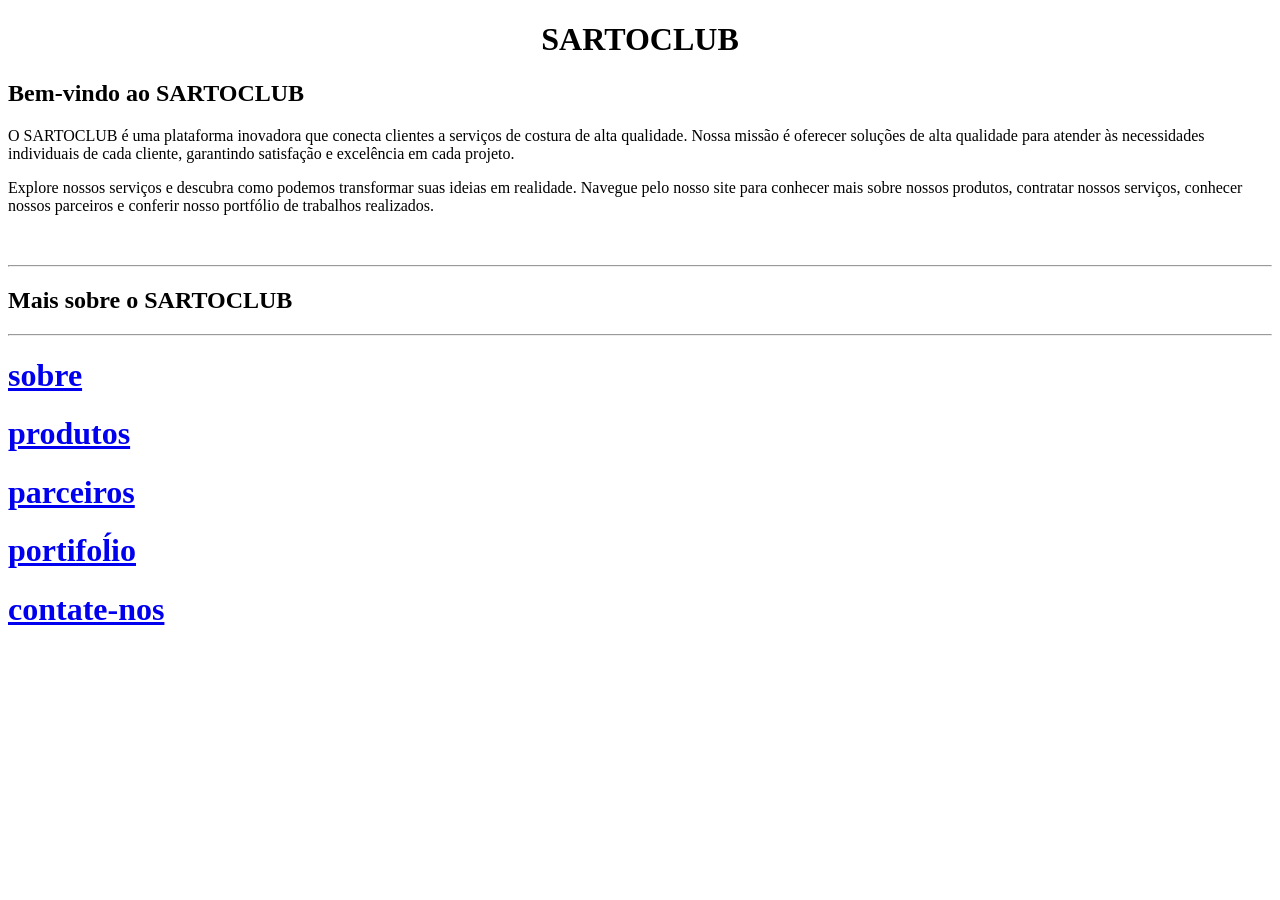
==== index.html @ b3a68f0a "Add files via upload" ====
<!DOCTYPE html>
<html lang="en">
<head>
    <meta charset="UTF-8">
    <meta name="viewport" content="width=device-width, initial-scale=1.0">
    <title>Document</title>
</head>
<body>
    <center><h1>SARTOCLUB</h1></center>
    <h2>Bem-vindo ao SARTOCLUB</h2>
    <p>O SARTOCLUB é uma plataforma inovadora que conecta clientes a serviços de costura de alta qualidade. Nossa missão é oferecer soluções de alta qualidade para atender às necessidades individuais de cada cliente, garantindo satisfação e excelência em cada projeto.</p>
    <p>
    </p>
    <p>Explore nossos serviços e descubra como podemos transformar suas ideias em realidade. Navegue pelo nosso site para conhecer mais sobre nossos produtos, contratar nossos serviços, conhecer nossos parceiros e conferir nosso portfólio de trabalhos realizados.</p>
     <p>
    <br>
    <hr>
    <h2>Mais sobre o SARTOCLUB</h2>
    <p>
    <hr>
    <h1> <a href="sobre.html">sobre</a></h1>
    <h1> <a href="produtos.html">produtos</a></h1>
    <h1> <a href="parceiros.html">parceiros</a></h1>
    <h1> <a href="portifoĺio.html">portifoĺio</a></h1>
    <h1> <a href="contate-nos.html">contate-nos</a></h1>
    
</body>
</html>
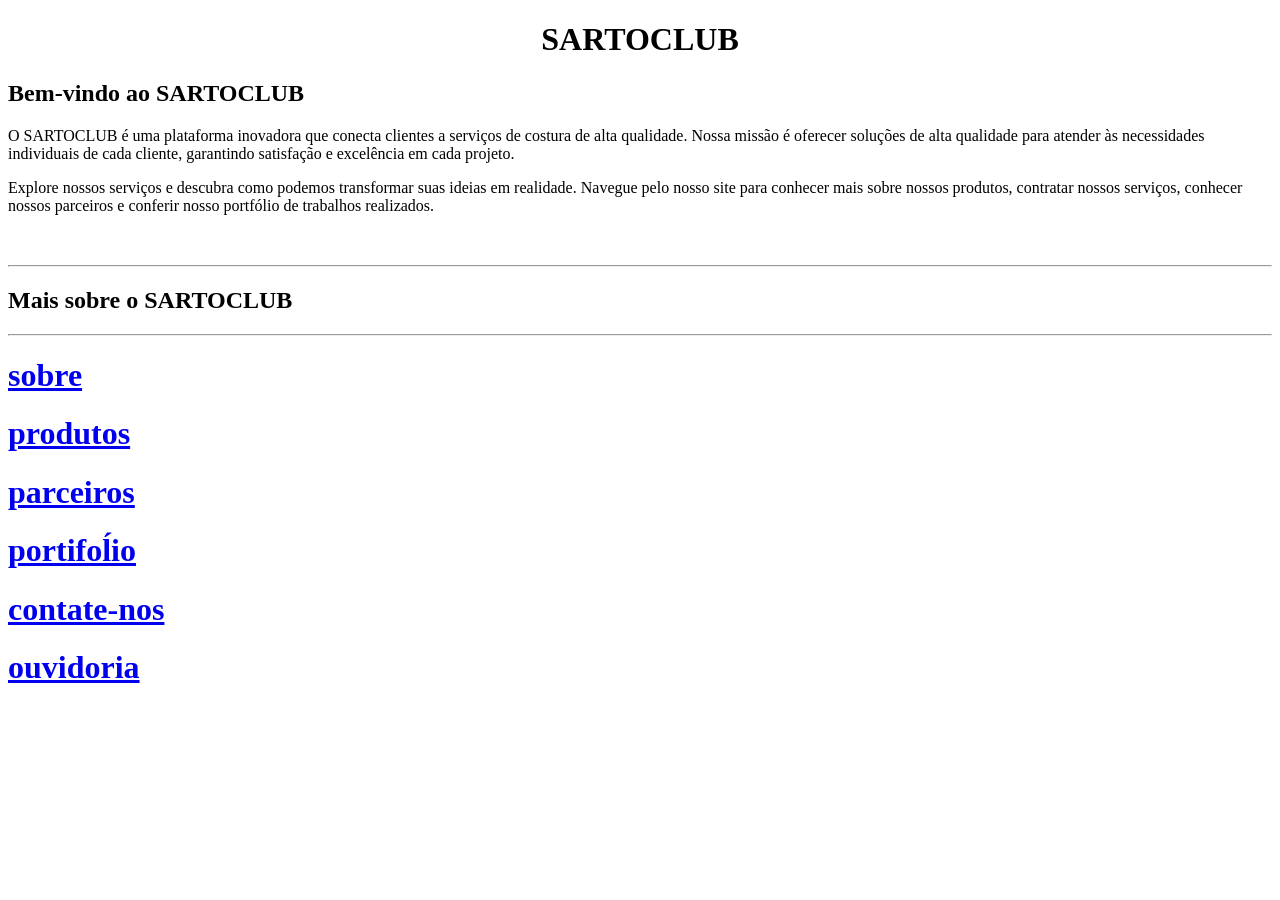
==== commit e2cb02e4: "Add files via upload" ====
--- a/index.html
+++ b/index.html
@@ -23,6 +23,6 @@
     <h1> <a href="parceiros.html">parceiros</a></h1>
     <h1> <a href="portifoĺio.html">portifoĺio</a></h1>
     <h1> <a href="contate-nos.html">contate-nos</a></h1>
-    
+    <h1> <a href="ouvidoria.html">ouvidoria</a></h1>
 </body>
 </html>
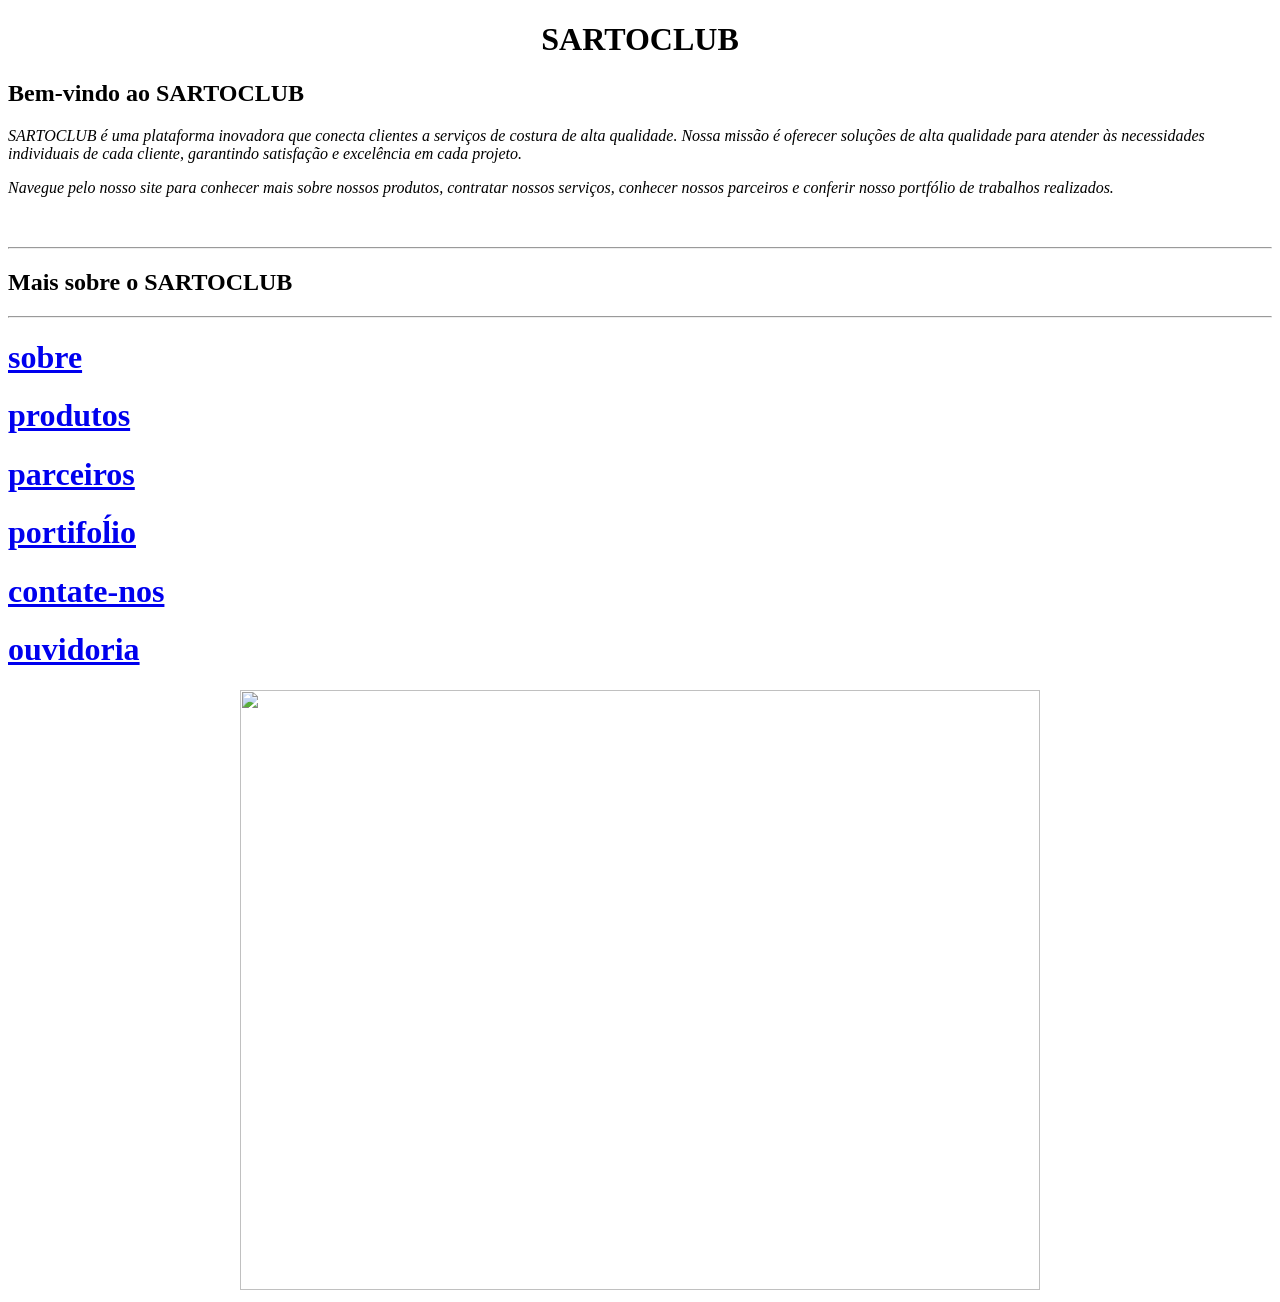
==== commit e9d5fb5d: "Add files via upload" ====
--- a/index.html
+++ b/index.html
@@ -8,21 +8,22 @@
 <body>
     <center><h1>SARTOCLUB</h1></center>
     <h2>Bem-vindo ao SARTOCLUB</h2>
-    <p>O SARTOCLUB é uma plataforma inovadora que conecta clientes a serviços de costura de alta qualidade. Nossa missão é oferecer soluções de alta qualidade para atender às necessidades individuais de cada cliente, garantindo satisfação e excelência em cada projeto.</p>
+    <em>SARTOCLUB é uma plataforma inovadora que conecta clientes a serviços de costura de alta qualidade. Nossa missão é oferecer soluções de alta qualidade para atender às necessidades individuais de cada cliente, garantindo satisfação e excelência em cada projeto.</em>
     <p>
     </p>
-    <p>Explore nossos serviços e descubra como podemos transformar suas ideias em realidade. Navegue pelo nosso site para conhecer mais sobre nossos produtos, contratar nossos serviços, conhecer nossos parceiros e conferir nosso portfólio de trabalhos realizados.</p>
+    <em>Navegue pelo nosso site para conhecer mais sobre nossos produtos, contratar nossos serviços, conhecer nossos parceiros e conferir nosso portfólio de trabalhos realizados.</em>
      <p>
     <br>
     <hr>
-    <h2>Mais sobre o SARTOCLUB</h2>
+    <strong><h2>Mais sobre o SARTOCLUB</h2></strong>
     <p>
     <hr>
     <h1> <a href="sobre.html">sobre</a></h1>
     <h1> <a href="produtos.html">produtos</a></h1>
-    <h1> <a href="parceiros.html">parceiros</a></h1>
+    <h1> <a href="parceiros.html">parceiros</a></h1>                                
     <h1> <a href="portifoĺio.html">portifoĺio</a></h1>
     <h1> <a href="contate-nos.html">contate-nos</a></h1>
-    <h1> <a href="ouvidoria.html">ouvidoria</a></h1>
-</body>
+    <h1> <a href="ouvidoria.html">ouvidoria</a></h1>                                    
+                                                                 <center><img src="Negona.jpg" width="800" height="600"></center>
+    <body>               
 </html>
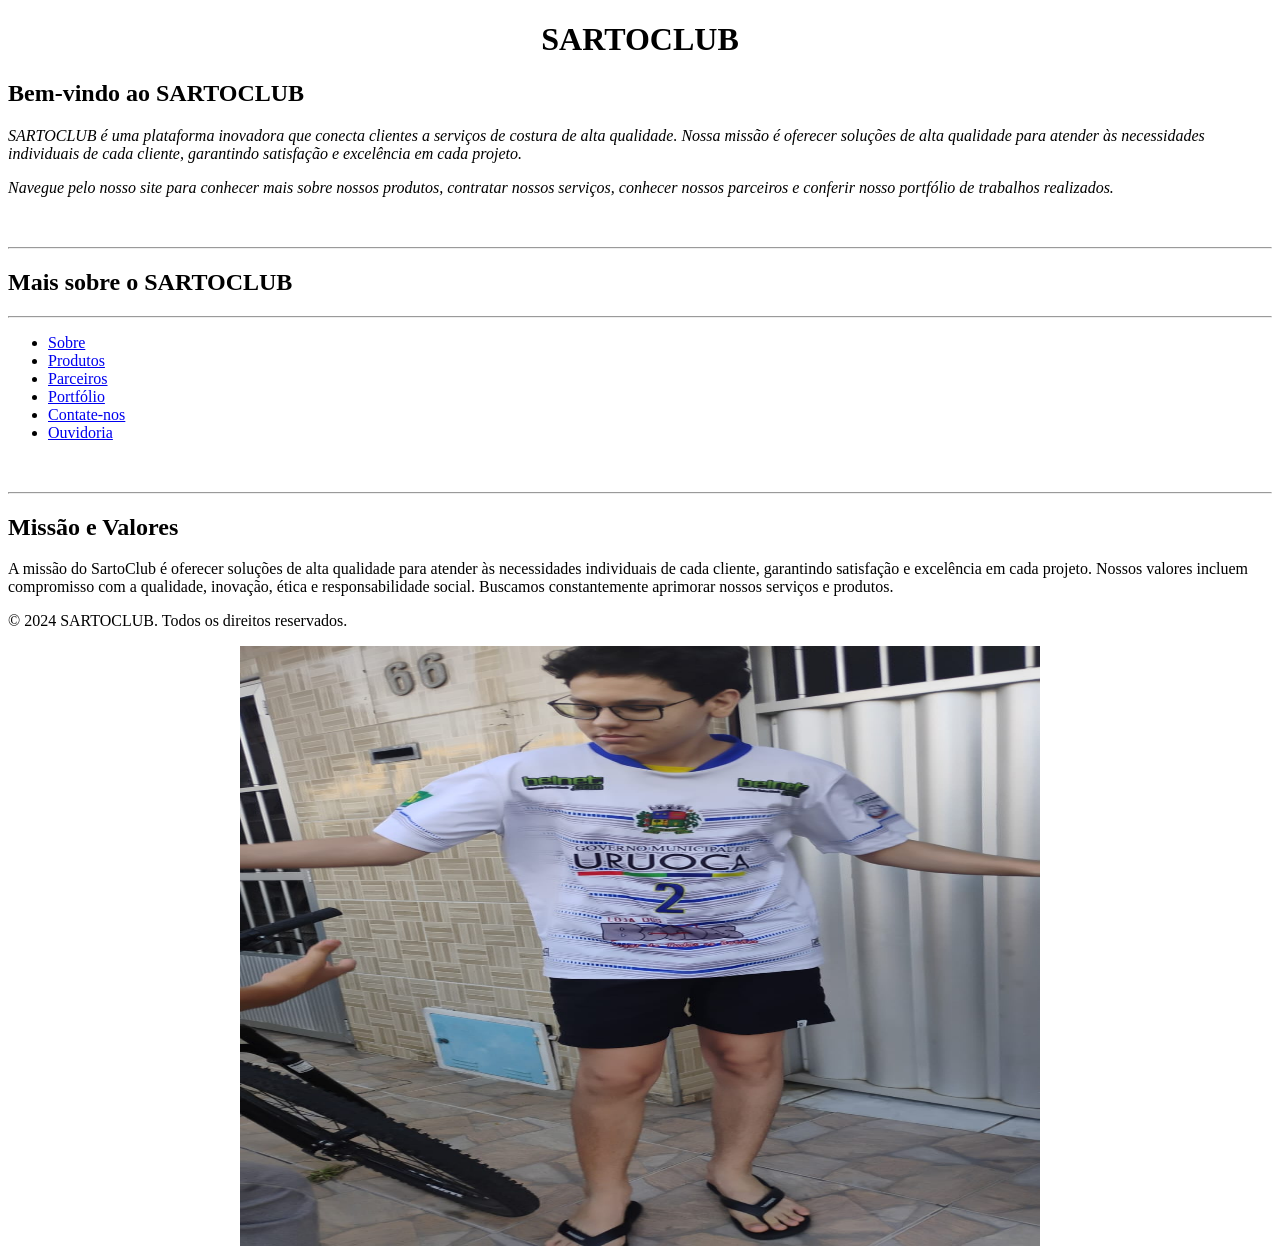
==== commit 6de8d2ec: "Add files via upload" ====
--- a/index.html
+++ b/index.html
@@ -1,10 +1,10 @@
 <!DOCTYPE html>
 <html lang="en">
-<head>
+<header>
     <meta charset="UTF-8">
     <meta name="viewport" content="width=device-width, initial-scale=1.0">
     <title>Document</title>
-</head>
+</header>
 <body>
     <center><h1>SARTOCLUB</h1></center>
     <h2>Bem-vindo ao SARTOCLUB</h2>
@@ -18,12 +18,25 @@
     <strong><h2>Mais sobre o SARTOCLUB</h2></strong>
     <p>
     <hr>
-    <h1> <a href="sobre.html">sobre</a></h1>
-    <h1> <a href="produtos.html">produtos</a></h1>
-    <h1> <a href="parceiros.html">parceiros</a></h1>                                
-    <h1> <a href="portifoĺio.html">portifoĺio</a></h1>
-    <h1> <a href="contate-nos.html">contate-nos</a></h1>
-    <h1> <a href="ouvidoria.html">ouvidoria</a></h1>                                    
-                                                                 <center><img src="Negona.jpg" width="800" height="600"></center>
+    <nav>
+        <ul>
+            <li><a href="sobre.html">Sobre</a></li>
+            <li><a href="produtos.html">Produtos</a></li>
+            <li><a href="parceiros.html">Parceiros</a></li>
+            <li><a href="portifoĺio.html">Portfólio</a></li>
+            <li><a href="contate-nos.html">Contate-nos</a></li>
+            <li><a href="ouvidoria.html">Ouvidoria</a></li>
+        </ul>
+    </nav>
+    <p>
+    <br>
+    <hr>
+    <h2>Missão e Valores</h2>
+    <p>A missão do SartoClub é oferecer soluções de alta qualidade para atender às necessidades individuais de cada cliente, garantindo satisfação e excelência em cada projeto. Nossos valores incluem compromisso com a qualidade, inovação, ética e responsabilidade social. Buscamos constantemente aprimorar nossos serviços e produtos.</p>
+    <p> 
+        <footer>
+            <p>© 2024 SARTOCLUB. Todos os direitos reservados.</p>
+        </footer>                               
+            <center><img src="Negona.jpg" width="800" height="600"></center>
     <body>               
 </html>
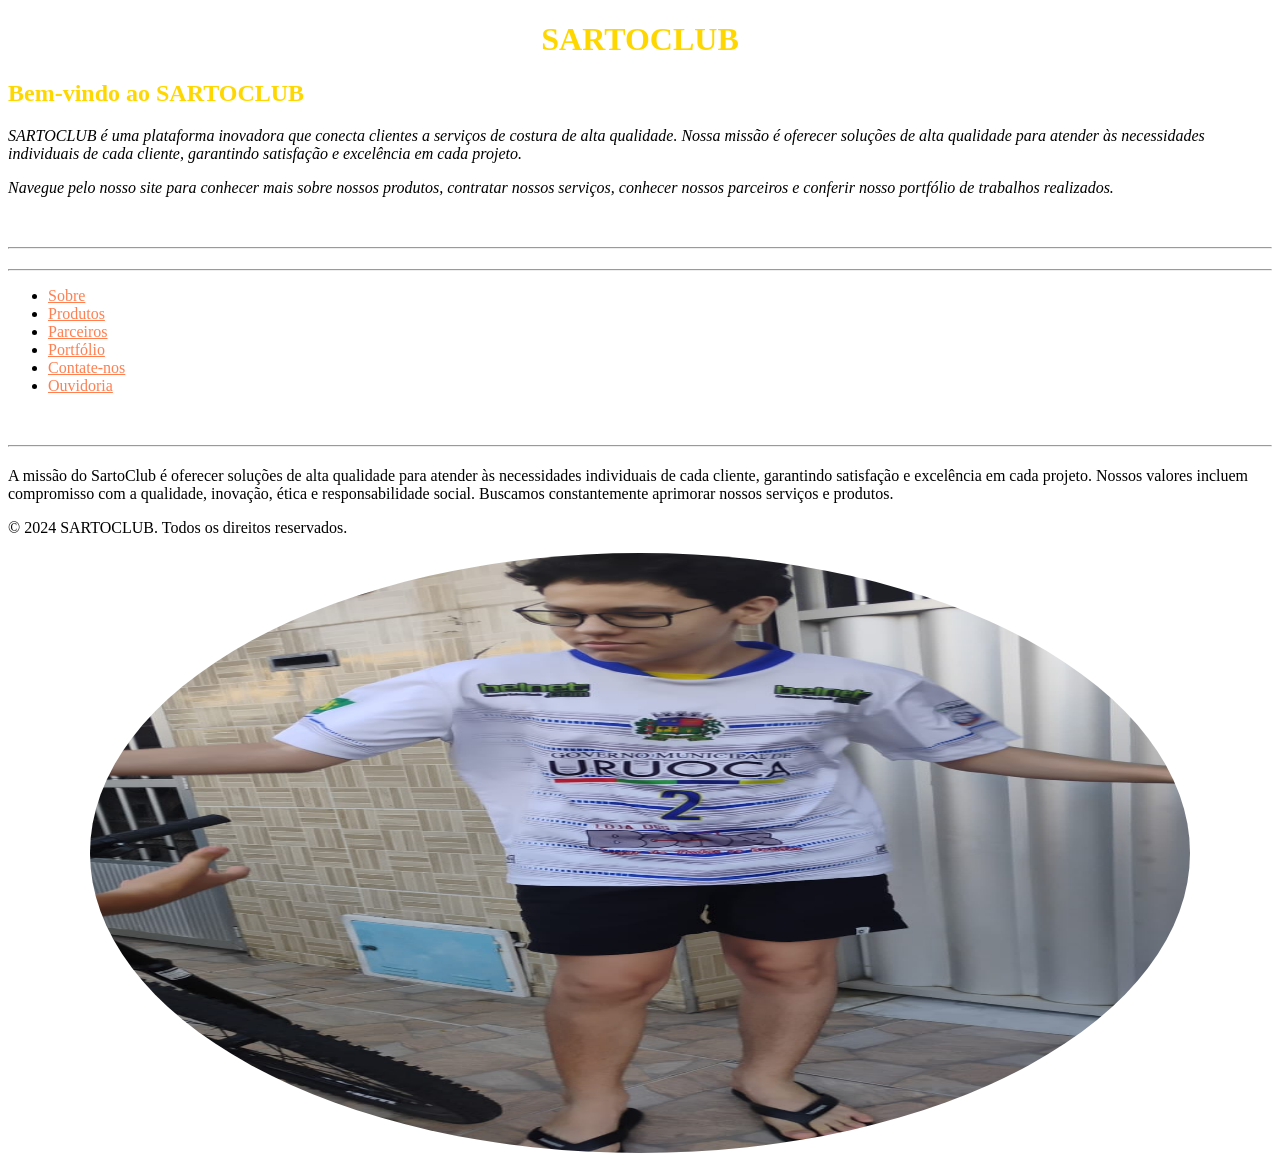
==== commit ab13ebe8: "Add files via upload" ====
--- a/index.html
+++ b/index.html
@@ -4,10 +4,11 @@
     <meta charset="UTF-8">
     <meta name="viewport" content="width=device-width, initial-scale=1.0">
     <title>Document</title>
+    <link rel="stylesheet" href="style.css"
 </header>
 <body>
-    <center><h1>SARTOCLUB</h1></center>
-    <h2>Bem-vindo ao SARTOCLUB</h2>
+    <center><h1 style="color:gold;">SARTOCLUB </h1></center>
+    <h2 style="color: gold;">Bem-vindo ao SARTOCLUB</h2>
     <em>SARTOCLUB é uma plataforma inovadora que conecta clientes a serviços de costura de alta qualidade. Nossa missão é oferecer soluções de alta qualidade para atender às necessidades individuais de cada cliente, garantindo satisfação e excelência em cada projeto.</em>
     <p>
     </p>
@@ -15,28 +16,30 @@
      <p>
     <br>
     <hr>
-    <strong><h2>Mais sobre o SARTOCLUB</h2></strong>
+    <strong><h2 style="color: gold;" sobre o SARTOCLUB></h2></strong>
     <p>
     <hr>
     <nav>
         <ul>
-            <li><a href="sobre.html">Sobre</a></li>
-            <li><a href="produtos.html">Produtos</a></li>
-            <li><a href="parceiros.html">Parceiros</a></li>
-            <li><a href="portifoĺio.html">Portfólio</a></li>
-            <li><a href="contate-nos.html">Contate-nos</a></li>
-            <li><a href="ouvidoria.html">Ouvidoria</a></li>
+            <li><a style="color:coral;"Href="sobre.html">Sobre</a></li>
+            <li><a style="color:coral;"href="produtos.html">Produtos</a></li>
+            <li><a style="color:coral;"href="parceiros.html">Parceiros</a></li>
+            <li><a style="color:coral;"href="portifoĺio.html">Portfólio</a></li>
+            <li><a style="color:coral;"href="contate-nos.html">Contate-nos</a></li>
+            <li><a style="color:coral;"href="ouvidoria.html">Ouvidoria</a></li>
         </ul>
     </nav>
     <p>
     <br>
     <hr>
-    <h2>Missão e Valores</h2>
+
+    <strong><h2 style="color: gold;" Missão e Valores></h2></strong>
+
     <p>A missão do SartoClub é oferecer soluções de alta qualidade para atender às necessidades individuais de cada cliente, garantindo satisfação e excelência em cada projeto. Nossos valores incluem compromisso com a qualidade, inovação, ética e responsabilidade social. Buscamos constantemente aprimorar nossos serviços e produtos.</p>
     <p> 
         <footer>
             <p>© 2024 SARTOCLUB. Todos os direitos reservados.</p>
         </footer>                               
-            <center><img src="Negona.jpg" width="800" height="600"></center>
+            <center><img src="Negona.jpg"  width="1100" height="600" style="border-radius: 100%;" ></center>
     <body>               
 </html>
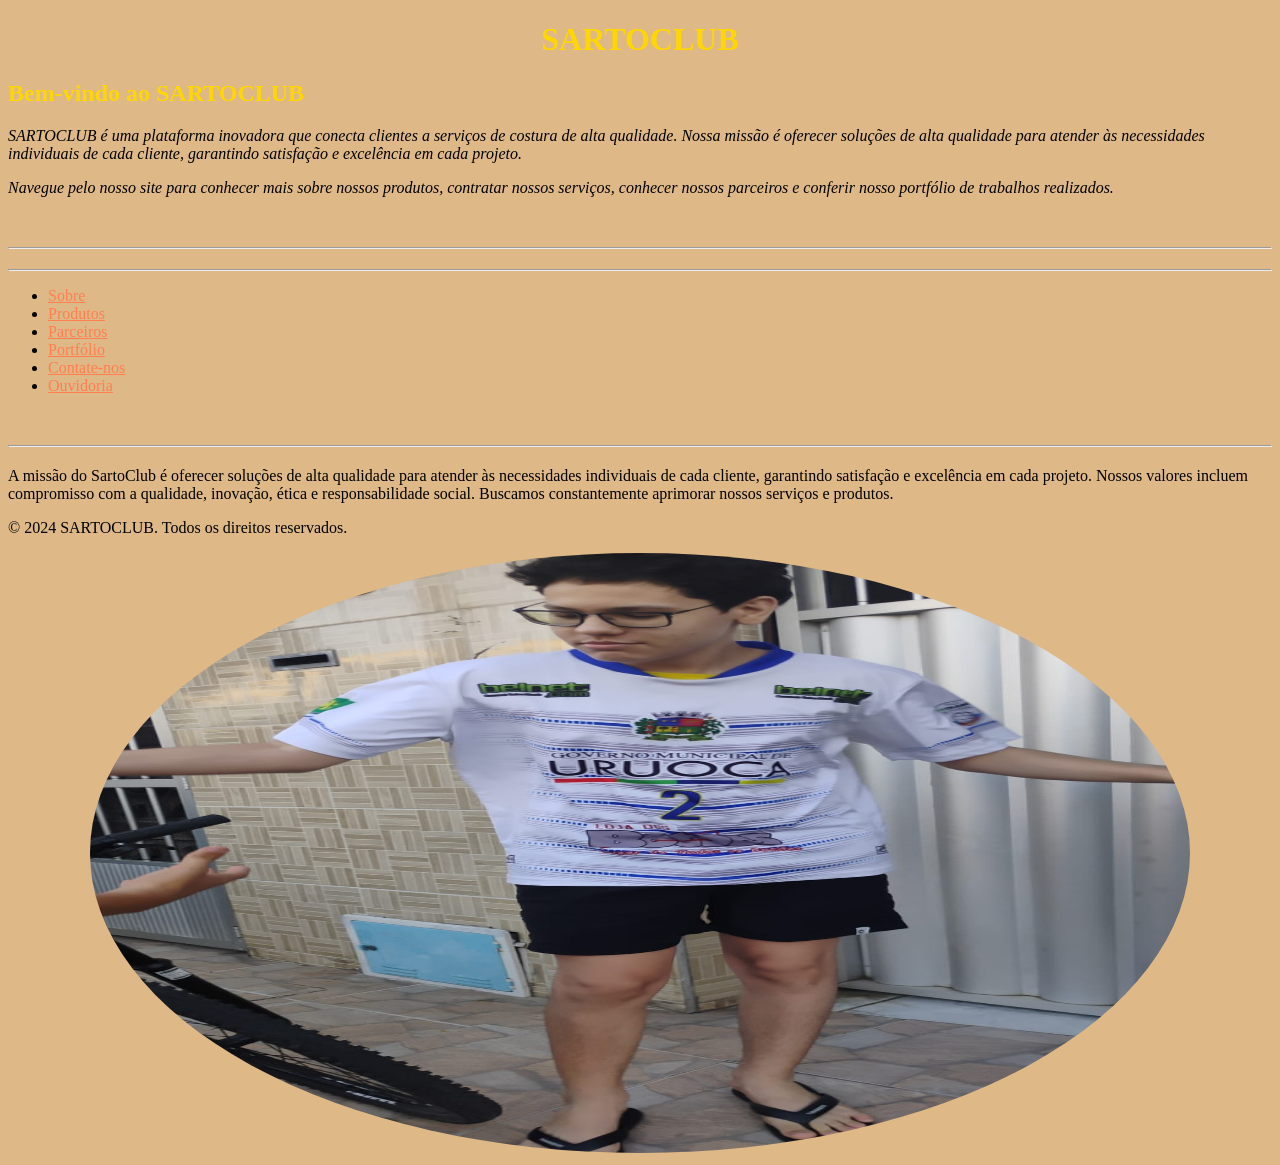
==== commit ff035935: "Add files via upload" ====
--- a/index.html
+++ b/index.html
@@ -4,9 +4,14 @@
     <meta charset="UTF-8">
     <meta name="viewport" content="width=device-width, initial-scale=1.0">
     <title>Document</title>
-    <link rel="stylesheet" href="style.css"
+ 
 </header>
 <body>
+    <style>
+        body{
+            background-color: burlywood;
+        }
+    </style>
     <center><h1 style="color:gold;">SARTOCLUB </h1></center>
     <h2 style="color: gold;">Bem-vindo ao SARTOCLUB</h2>
     <em>SARTOCLUB é uma plataforma inovadora que conecta clientes a serviços de costura de alta qualidade. Nossa missão é oferecer soluções de alta qualidade para atender às necessidades individuais de cada cliente, garantindo satisfação e excelência em cada projeto.</em>
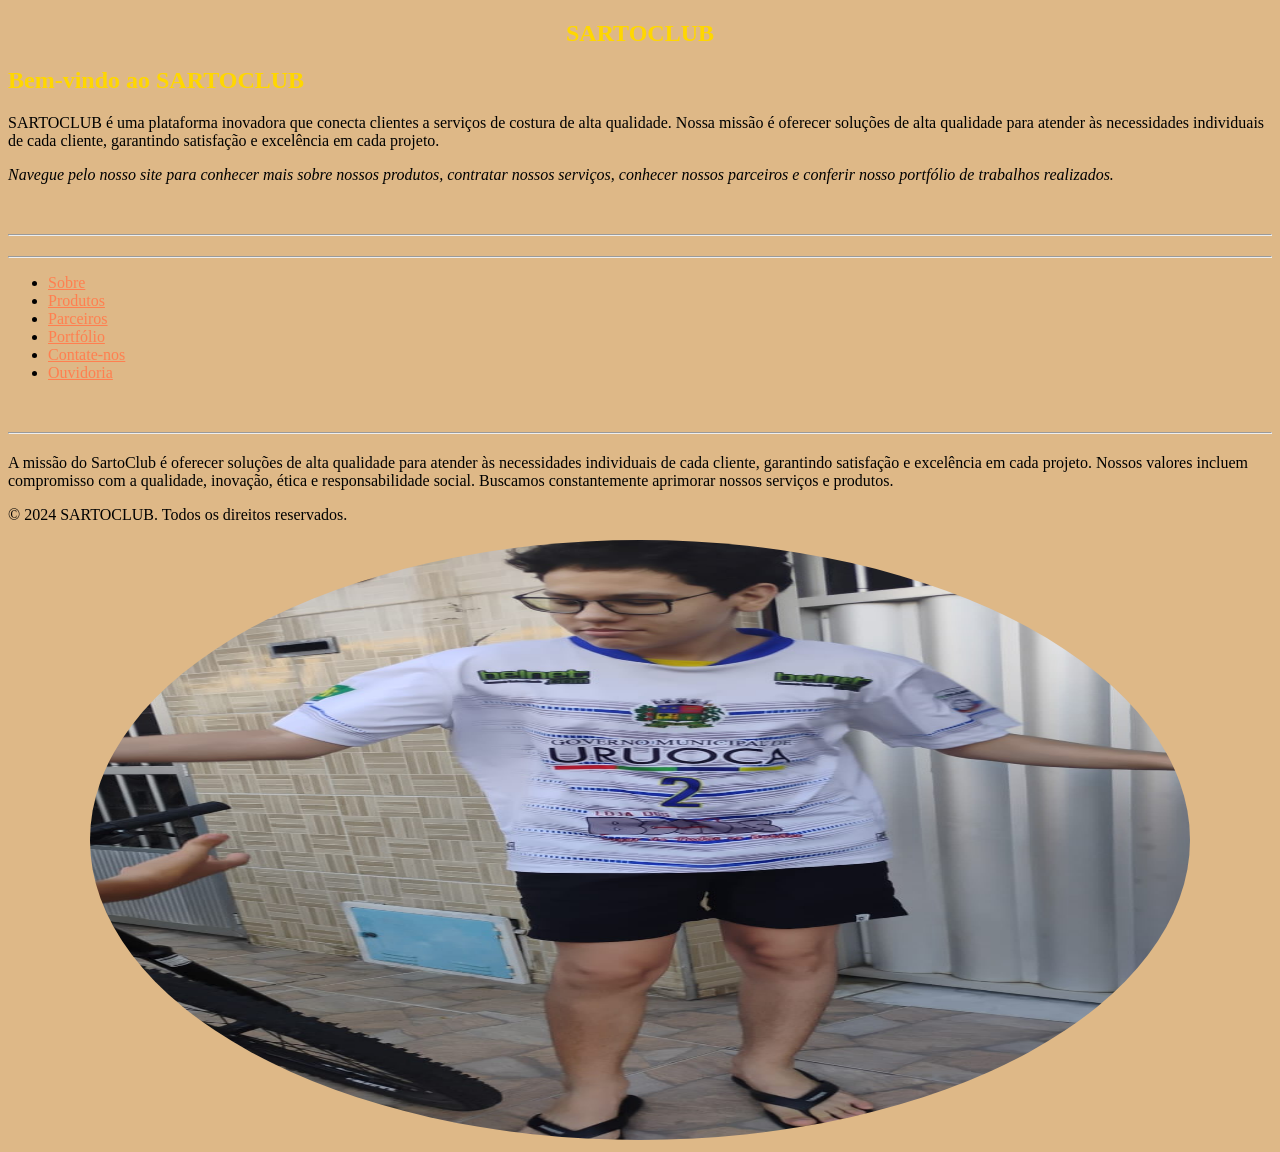
==== commit 6b067076: "Add files via upload" ====
--- a/index.html
+++ b/index.html
@@ -12,12 +12,17 @@
             background-color: burlywood;
         }
     </style>
-    <center><h1 style="color:gold;">SARTOCLUB </h1></center>
-    <h2 style="color: gold;">Bem-vindo ao SARTOCLUB</h2>
+    
+   <nav><center><h1 style="color:gold;">SARTOCLUB </h1></center></nav>
+    <h2 style="color: gold;">Bem-vindo ao SARTOCLUB</h2
+       
+
     <em>SARTOCLUB é uma plataforma inovadora que conecta clientes a serviços de costura de alta qualidade. Nossa missão é oferecer soluções de alta qualidade para atender às necessidades individuais de cada cliente, garantindo satisfação e excelência em cada projeto.</em>
     <p>
     </p>
+    <main>
     <em>Navegue pelo nosso site para conhecer mais sobre nossos produtos, contratar nossos serviços, conhecer nossos parceiros e conferir nosso portfólio de trabalhos realizados.</em>
+    </main>
      <p>
     <br>
     <hr>
@@ -37,9 +42,9 @@
     <p>
     <br>
     <hr>
-
+    <aside>
     <strong><h2 style="color: gold;" Missão e Valores></h2></strong>
-
+    </aside>
     <p>A missão do SartoClub é oferecer soluções de alta qualidade para atender às necessidades individuais de cada cliente, garantindo satisfação e excelência em cada projeto. Nossos valores incluem compromisso com a qualidade, inovação, ética e responsabilidade social. Buscamos constantemente aprimorar nossos serviços e produtos.</p>
     <p> 
         <footer>
